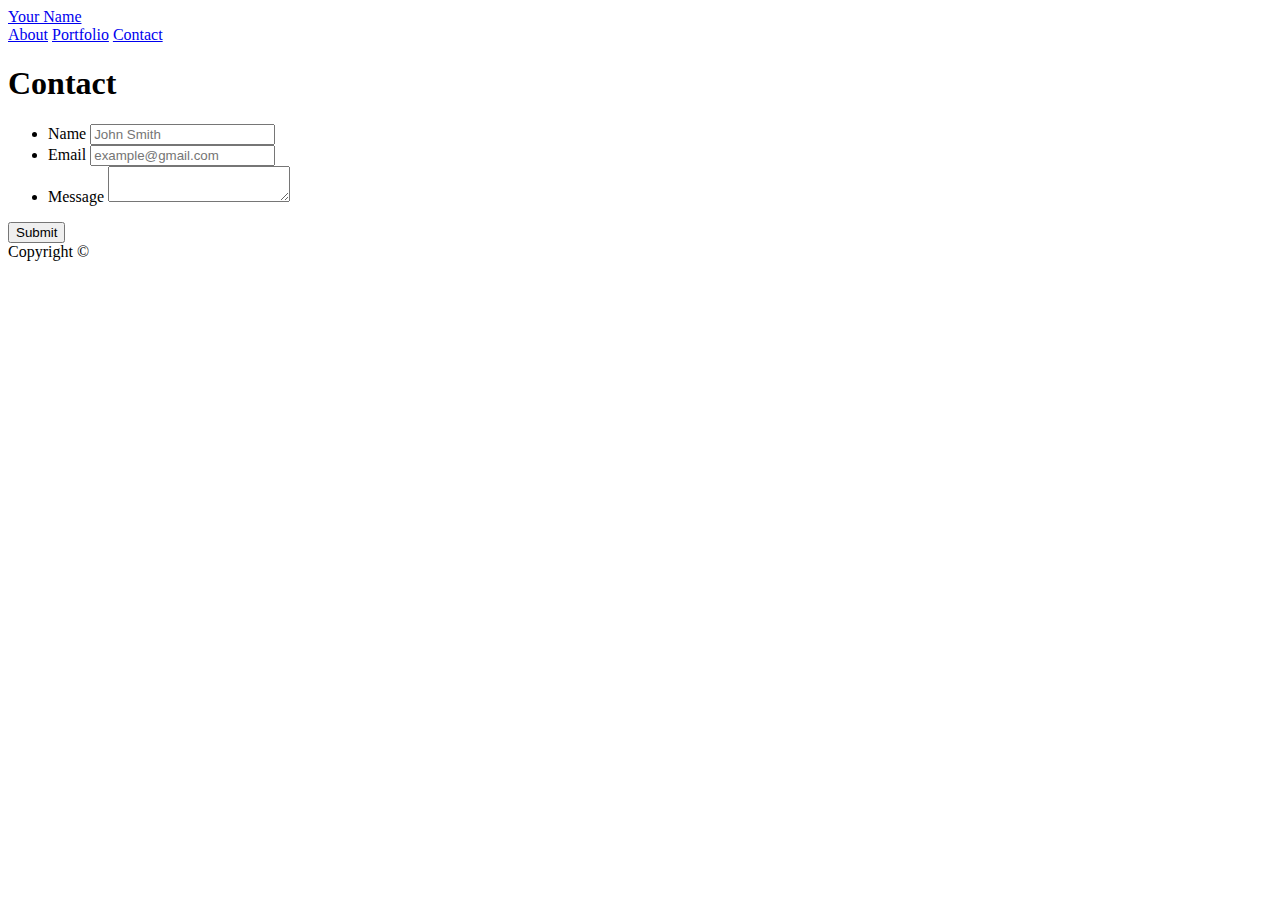
==== contact.html @ 59f74914 "initial files" ====
<!doctype html>
<html lang="en-us">

<head>
  <meta charset="UTF-8">
  <title>Contact | Your Name</title>
  <link rel="stylesheet" type="text/css" href="assets/css/reset.css">
  <link rel="stylesheet" type="text/css" href="assets/css/style.css">
</head>

<body>

  <header id="masthead">
    <div class="container">
      <a href="index.html" id="logo">Your Name</a>
      <nav>
        <a href="index.html">About</a>
        <a href="portfolio.html">Portfolio</a>
        <a href="contact.html">Contact</a>
      </nav>
    </div>
  </header>

  <div id="main-container" class="container">
    <section class="main-section">
      <h1>Contact</h1>

      <form id="contact-form">
        <ul>
          <li>
            <label for="name">Name</label>
            <input type="text" id="name" name="name" placeholder="John Smith" required="required">
          </li>
          <li>
            <label for="email">Email</label>
            <input type="email" id="email" name="email" placeholder="example@gmail.com" required="required">
          </li>
          <li>
            <label for="message">Message</label>
            <textarea id="message" name="message" required="required"></textarea>
          </li>
        </ul>
        <input type="submit">
      </form>

    </section>

  </div>

  <footer>
    <div class="container">
      Copyright &copy; 
    </div>
  </footer>
</body>

</html>
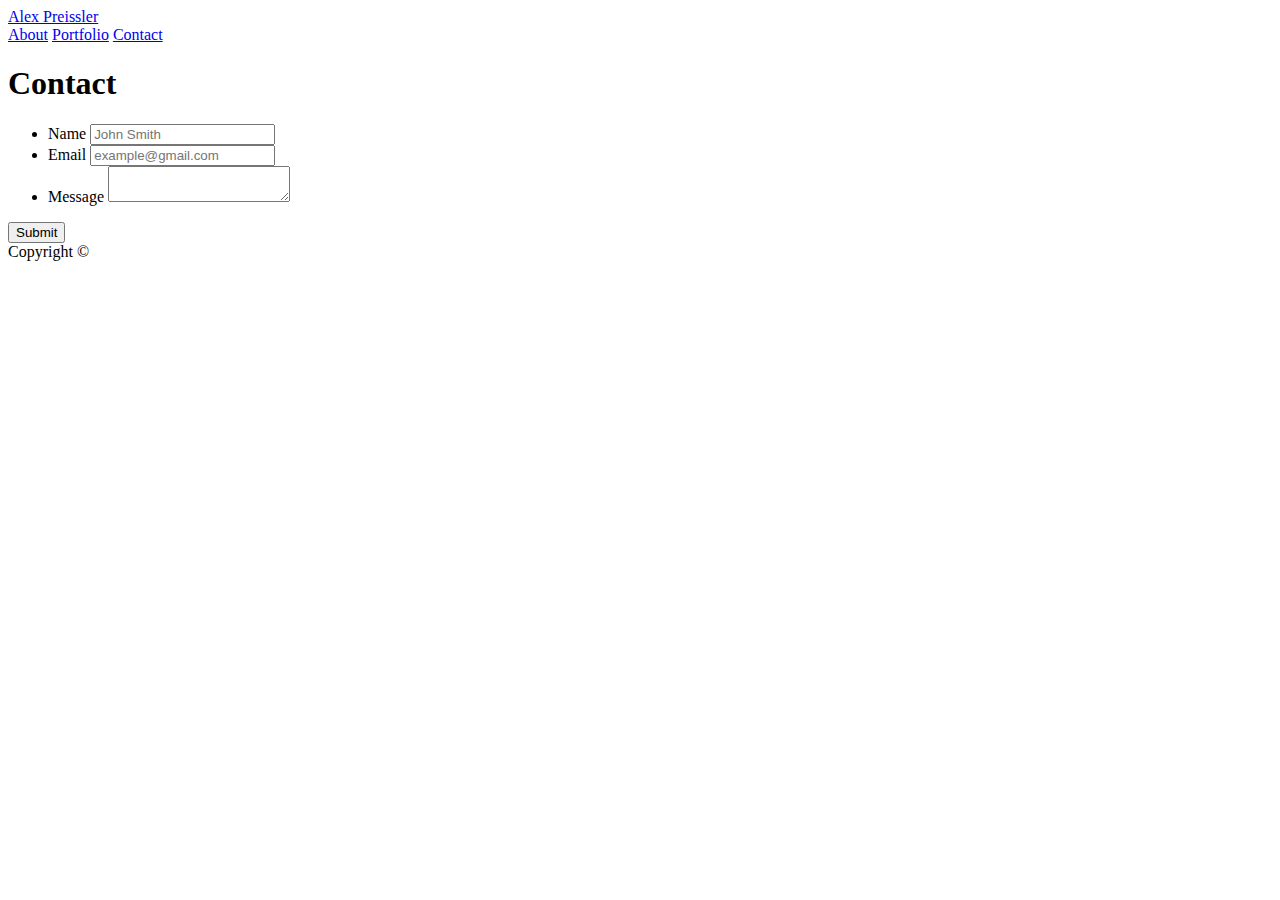
==== commit 0cecf35c: "final" ====
--- a/contact.html
+++ b/contact.html
@@ -3,7 +3,7 @@
 
 <head>
   <meta charset="UTF-8">
-  <title>Contact | Your Name</title>
+  <title>Contact | Alex Preissler</title>
   <link rel="stylesheet" type="text/css" href="assets/css/reset.css">
   <link rel="stylesheet" type="text/css" href="assets/css/style.css">
 </head>
@@ -11,10 +11,12 @@
 <body>
 
   <header id="masthead">
-    <div class="container">
-      <a href="index.html" id="logo">Your Name</a>
+    <div class="container" id="top-bar">
+      <div id="logo-bar">
+        <a href="index.html" id="logo">Alex Preissler</a>
+      </div>
       <nav>
-        <a href="index.html">About</a>
+        <a id="a1"href="index.html">About</a>
         <a href="portfolio.html">Portfolio</a>
         <a href="contact.html">Contact</a>
       </nav>
@@ -22,7 +24,7 @@
   </header>
 
   <div id="main-container" class="container">
-    <section class="main-section">
+    <section class="main-section" id="no-float">
       <h1>Contact</h1>
 
       <form id="contact-form">
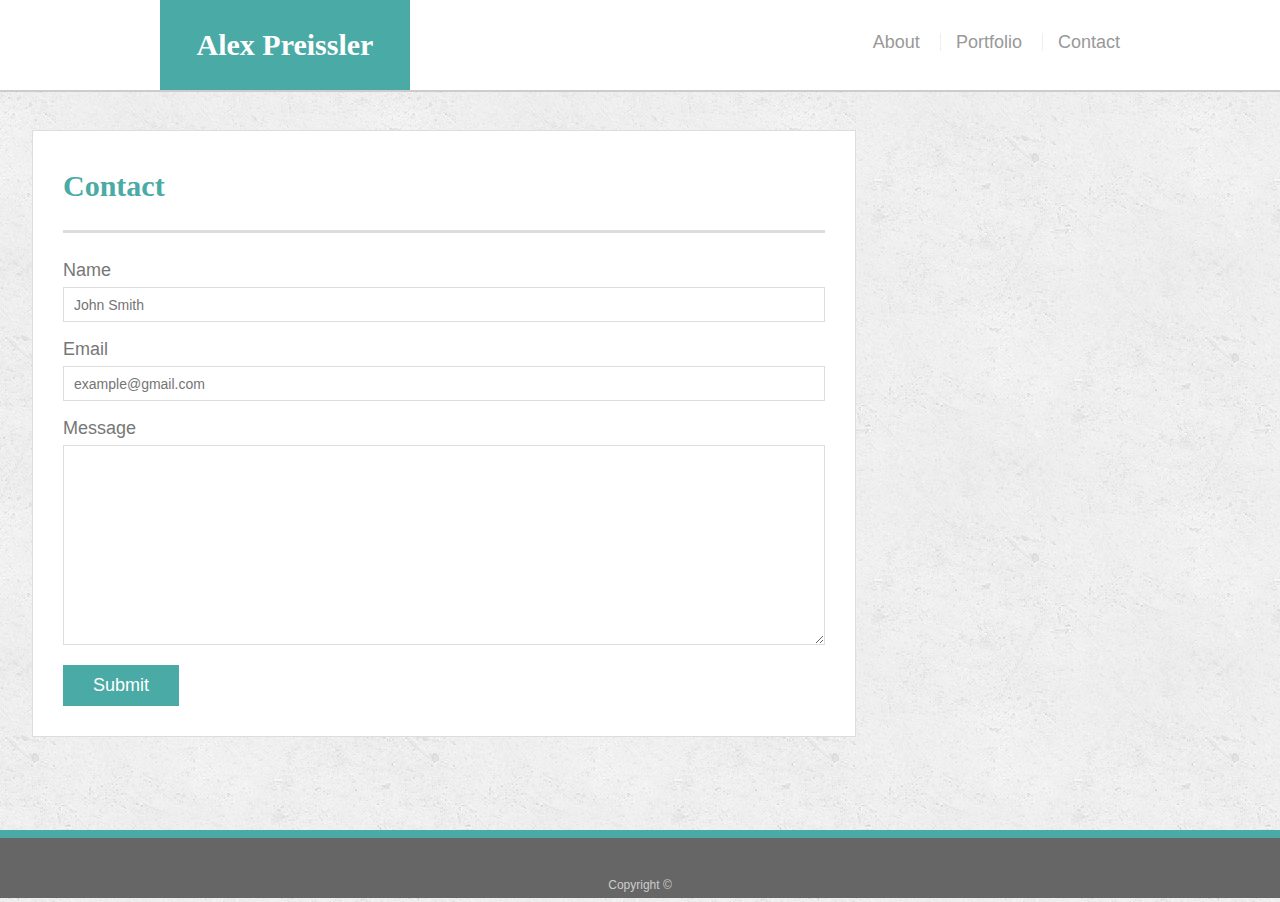
==== commit 5f7f0176: "fix" ====
--- a/contact.html
+++ b/contact.html
@@ -4,8 +4,8 @@
 <head>
   <meta charset="UTF-8">
   <title>Contact | Alex Preissler</title>
-  <link rel="stylesheet" type="text/css" href="assets/css/reset.css">
-  <link rel="stylesheet" type="text/css" href="assets/css/style.css">
+  <link rel="stylesheet" type="text/css" href="file/css/reset.css">
+  <link rel="stylesheet" type="text/css" href="file/css/style.css">
 </head>
 
 <body>
--- a/file/css/style.css
+++ b/file/css/style.css
@@ -0,0 +1,387 @@
+body {
+  font-family: Arial, "Helvetica Neue", Helvetica, sans-serif;
+  font-size: 18px;
+  line-height: 34px;
+  color: #777;
+  background: url("../images/concrete_seamless.png");
+}
+
+* {
+  box-sizing: border-box;
+}
+
+/* general */
+
+.container {
+  width: 100%;
+  max-width: 960px;
+  margin: 0 auto;
+  clear: both;
+}
+
+h1,
+h2,
+h3,
+p {
+  margin-bottom: 20px;
+}
+
+p:last-child {
+  margin-bottom: 0;
+}
+
+h1,
+h2,
+h3 {
+  font-family: Georgia, Times, "Times New Roman", serif;
+  font-weight: 700;
+  color: #4aaaa5;
+}
+
+h1 {
+  padding-bottom: 20px;
+  font-size: 30px;
+  line-height: 49px;
+  border-bottom: 3px solid #ddd;
+}
+
+h2,
+h3 {
+  font-size: 22px;
+}
+
+/* header */
+
+#masthead {
+  position: fixed;
+  z-index: 99;
+  width: 100%;
+  margin: 0 0 30px;
+  padding-left: 2.5%;
+  padding-right: 2.5%;
+  overflow: auto;
+  color: #fff;
+  background: #fff;
+  border-bottom: 2px solid #ccc;
+}
+
+#logo {
+  float: left;
+  width: 250px;
+  height: 90px;
+  font-family: Georgia, Times, "Times New Roman", serif;
+  font-size: 30px;
+  font-weight: 700;
+  line-height: 90px;
+  color: #fff;
+  text-align: center;
+  text-decoration: none;
+  background: #4aaaa5;
+}
+ #logo-bar {
+
+    max-width: 100%;
+    text-align: left;
+
+ }
+nav {
+  float: right;
+  margin-top: 25px;
+}
+
+nav a {
+  display: inline-block;
+  padding-left: 15px;
+  margin-left: 15px;
+  line-height: 18px;
+  color: #999;
+  text-decoration: none;
+  border-left: 1px solid #efefef;
+}
+
+nav a:first-child {
+  border-left: 0 none;
+}
+
+/* footer */
+
+footer {
+  padding: 30px 0;
+  clear: both;
+  font-size: 12px;
+  color: #fff;
+  color: #ccc;
+  text-align: center;
+  background: #666;
+  border-top: 8px solid #4aaaa5;
+  height: 50px;
+}
+
+h3, h2 {
+  padding-bottom: 20px;
+  margin-bottom: 15px;
+  line-height: 22px;
+  border-bottom: 2px solid #eee;
+}
+
+/* main */
+
+#main-container {
+  padding-top: 130px;
+  min-height: calc(100vh - 70px);
+  max-width: 100%;
+  float: left;
+  margin: 0;
+  padding-left: 2.5%;
+}
+
+.main-section {
+  float: left;
+  max-width: 100%;
+  padding: 30px;
+  margin: 0 0 40px;
+  background: #fff;
+  border: 1px solid #ddd;
+}
+
+/* portfolio page */
+
+.work {
+  position: relative;
+  float: left;
+  max-width: 45%;
+  height: auto;
+  margin-top: 20px; 
+  overflow: auto;
+  margin-right: 0px;
+  margin-left: 2.5%;
+
+}
+
+.work:nth-child(even) {
+  margin-left: 0px;
+  margin-right: 2.5%;
+}
+
+.work img {
+  width: 100%;
+  border: 0 none;
+  opacity: 0.8;
+}
+
+.work h3 {
+  position: absolute;
+  bottom: 20px;
+  width: 100%;
+  padding: 15px;
+  margin-bottom: 0;
+  font-weight: 300;
+  line-height: 30px;
+  color: #fff;
+  text-align: center;
+  background: #4aaaa5;
+  border-bottom: 0;
+}
+
+.auth-image {
+  float: left;
+  width: 200px;
+  height: auto;
+  margin-top: 10px;
+  margin-right: 25px;
+}
+
+/* contact page */
+
+#contact-form ul {
+  margin-bottom: 20px;
+}
+
+#contact-form li {
+  margin-bottom: 10px;
+}
+
+label,
+input[type=text],
+input[type=email],
+textarea {
+  display: block;
+  width: 100%;
+}
+
+input[type=text],
+input[type=email],
+textarea {
+  height: 35px;
+  padding: 0 10px;
+  font-size: 14px;
+  border: 1px solid #ddd;
+}
+
+textarea {
+  height: 200px;
+}
+
+input[type=submit] {
+  padding: 10px 30px;
+  font-size: 18px;
+  color: #fff;
+  cursor: pointer;
+  background: #4aaaa5;
+  border: 0 none;
+}
+
+@media screen and ( min-width: 980px ) {
+
+  #no-float{
+    float: none;
+    max-width: 66%;
+  }
+
+  #formbox {
+    max-width: 66%;
+  }
+
+  .work {
+    position: relative;
+    float: left;
+    max-width: 45%;
+    height: auto;
+    margin-top: 20px; 
+    overflow: auto;
+    margin-right: 0px;
+    margin-left: 2.5%;
+  
+  }
+  
+  .work:nth-child(even) {
+    margin-left: 2.5%;
+    margin-right: 2.5%;
+
+  }
+}
+
+
+
+@media screen and (max-width: 979px) {
+
+  #main-img{
+    width: 50%;
+    margin-left: 0%;
+    
+  }
+
+  #main-section{
+    max-width: 100%;
+    margin: 0 auto;
+    padding-left: 15px;
+  }
+
+  #main-container{
+    max-width: 100%;
+    margin: 0 auto;
+    padding-left: 2.5%;
+    padding-right: 2.5%;
+  }
+
+  .work {
+    position: relative;
+    float: left;
+    max-width: 45%;
+    height: auto;
+    margin-top: 20px; 
+    overflow: auto;
+    margin-right: 0px;
+    margin-left: 2.5%;
+  
+  }
+  
+  .work:nth-child(even) {
+    margin-left: 2.5%;
+    margin-right: 2.5%;
+
+  }
+
+  .main-section{
+    float: left;
+  }
+    
+  #formbox{
+    max-width: 100%;
+   
+  }
+  #no-float{
+    float: none;
+    max-width: 100%;
+  }
+}
+
+@media screen and (max-width: 767px) {
+
+  #masthead{
+    padding: 0;
+  }
+  #logo-bar{
+    background-color: #4aaaa5;
+    text-align: center;
+}
+
+#logo{
+  float: none;
+  padding: 0;
+
+}
+
+
+nav {
+  float: none;
+  margin: 0;
+  padding: 0;
+  text-align: center;
+}
+
+#a1 {
+ margin: 0;
+ padding: 0;
+}
+
+#content-bar {
+  width: 100%;
+}
+
+#main-container {
+  padding-top: 164px;
+}
+
+#main-img{
+  float: none;
+  display: block;
+  width: 100%;
+  height: auto;
+  margin-bottom: 5%;
+}
+
+.work {
+  position: relative;
+  float: left;
+  max-width: 100%;
+  margin: 20px 0 0 0;
+  overflow: auto;
+}
+
+.work:nth-child(even) {
+  margin-right: 0;
+  margin-left: 0;
+}
+
+#formbox{
+  float: left;
+  max-width: 100%;
+  
+}
+#no-float{
+  float: none;
+  max-width: 100%;
+}
+
+}
